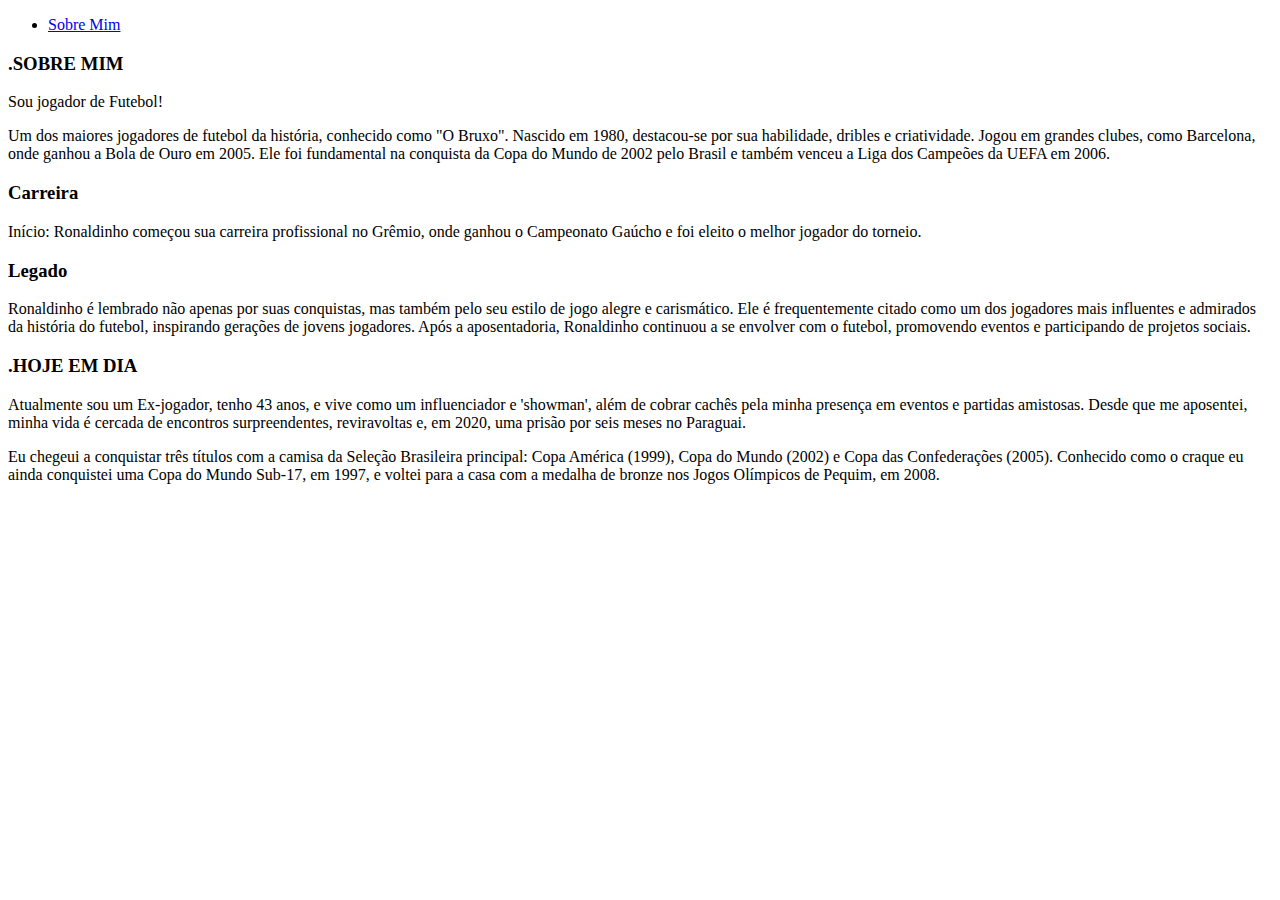
==== sobre mim.html @ 363a02e1 "commit 1" ====
<!DOCTYPE html>
<html lang="en">
<head>
    <meta charset="UTF-8">
    <meta name="viewport" content="width=device-width, initial-scale=1.0">
    <title>Document</title>
    <link rel="stylesheet" href=".html">
    <link rel="stylesheet" href=".css">
</head>
<body>
    
</body>
<nav>
    <ul>
        <li>
            <a href="sobre mim.html"> Sobre Mim</a>


               
    </ul>
</nav>
<main>
    <section>
        <h3>.SOBRE MIM</h3>
        <p>Sou jogador de Futebol!</p>
        <P>
           Um dos maiores jogadores de futebol da história, conhecido como "O Bruxo". Nascido em 1980, destacou-se por sua habilidade,
            dribles e criatividade. Jogou em grandes clubes, como Barcelona, onde ganhou a Bola de Ouro em 2005. 
           Ele foi fundamental na conquista da Copa do Mundo de 2002 pelo Brasil e também venceu a Liga dos 
           Campeões da UEFA em 2006.
        </P>
    </section>
    <section>
 <h3>Carreira</h3>
 <p>
    Início: Ronaldinho começou sua carreira profissional no Grêmio, onde ganhou o Campeonato Gaúcho e foi eleito o melhor jogador do torneio.
 </p>
 <h3>Legado</h3>
 <p>
    Ronaldinho é lembrado não apenas por suas conquistas, mas também pelo seu estilo de jogo alegre e carismático. Ele é frequentemente citado como um dos jogadores mais influentes e admirados da história do futebol, inspirando gerações de jovens jogadores. Após a aposentadoria, Ronaldinho continuou a se envolver com o futebol, promovendo eventos e participando de projetos sociais.
 </p>

    </section>
    <section>
  
        <p>
            <h3>.HOJE EM DIA</h3>
           Atualmente sou um Ex-jogador, tenho 43 anos, e vive como um influenciador e 'showman', além de cobrar cachês pela minha presença em eventos e partidas amistosas. Desde que me aposentei, minha vida é cercada de encontros surpreendentes, reviravoltas e, em 2020, uma prisão por seis meses no Paraguai.

           <p>   Eu chegeui a conquistar três títulos com a camisa da Seleção Brasileira principal: Copa América (1999), Copa do Mundo (2002) e Copa das Confederações (2005). Conhecido como o craque  eu ainda conquistei uma Copa do Mundo Sub-17, em 1997, e voltei para a casa com a medalha de bronze nos Jogos Olímpicos de Pequim, em 2008.</p>
        
        </p>
        
    </section>
    
</main>

</body>
</html>
---- .css ----
body{
    background-color: white;
    background-image: url(https://wallpapers.com/images/hd/number-10-ronaldinho-1l6odesm6ov49o6o.jpg);
    color: white;
    font-family: Arial, Helvetica, sans-serif;
}
ul{
    display: flex;
    justify-content: space-between;
    list-style-type: none;
    align-items: center;
    padding: 16px;

}
a{
    color: yellow;
    text-decoration: none;
}   

img {
    width: 150px;
    height: 150x;
    border-radius: 50%;
    border: 5px solid black;
}
.center{
    text-align: center; 
}
footer {
    text-align: center;
    justify-content: center;
    align-items: center;
}
.instagram{
    margin: 10px;
    width: 9vh;
    height: 9vh;
    border: none;
    border-radius: 9px;
}
.youtube{
    margin: 10px;
    width: 9vh;
    height: 9vh;
    border: none;
    border-radius: 9px;
}
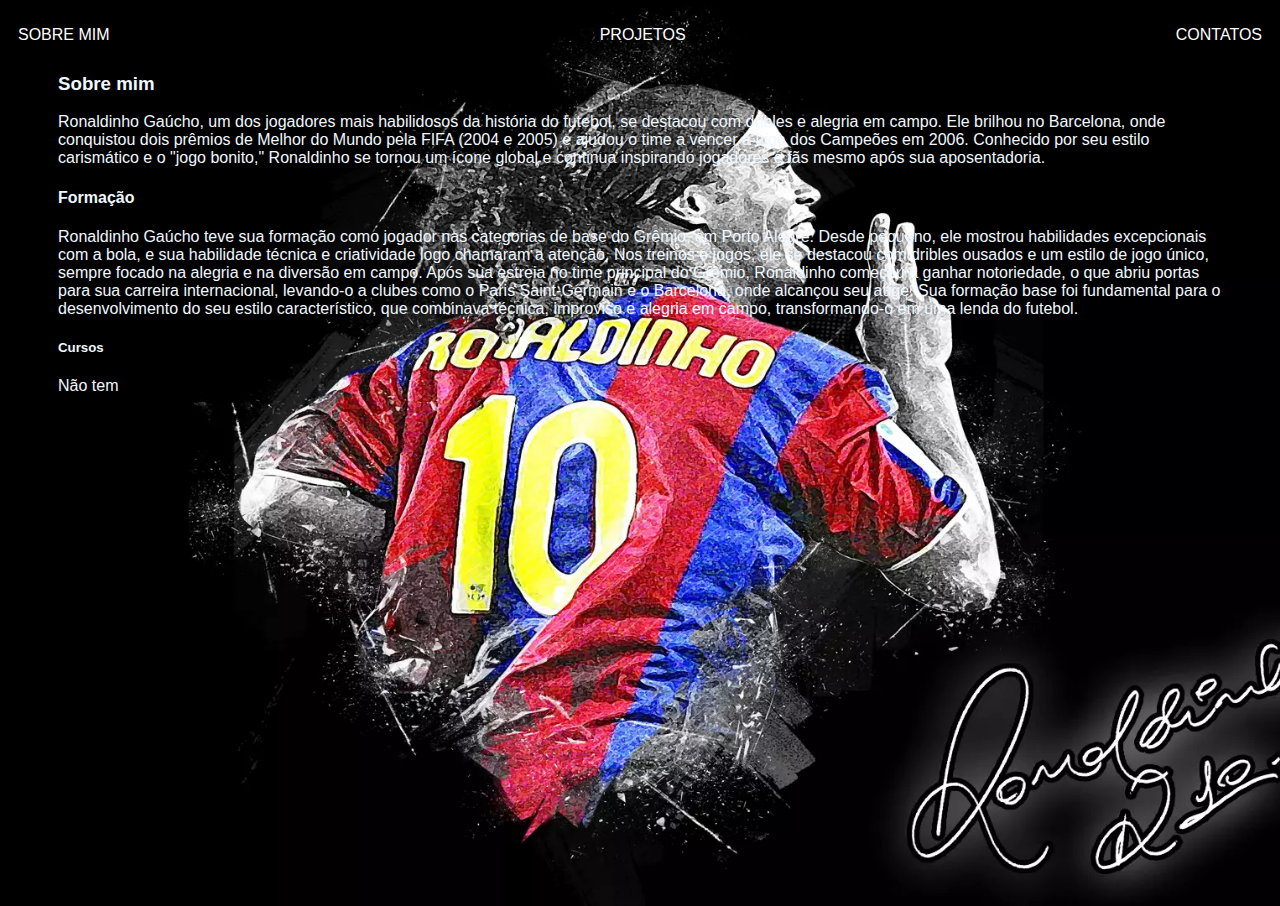
==== commit b3b36b01: "O Bruxo" ====
--- a/sobre mim.html
+++ b/sobre mim.html
@@ -3,58 +3,49 @@
 <head>
     <meta charset="UTF-8">
     <meta name="viewport" content="width=device-width, initial-scale=1.0">
-    <title>Document</title>
-    <link rel="stylesheet" href=".html">
-    <link rel="stylesheet" href=".css">
+    <title>Sobre minha pessoa</title>
+    <link rel="stylesheet" href="estilo.css">
+   
 </head>
 <body>
-    
-</body>
-<nav>
-    <ul>
-        <li>
-            <a href="sobre mim.html"> Sobre Mim</a>
-
-
-               
+    <nav>
+        <ul>
+            <li>
+                <a href="estilo.css">SOBRE MIM</a>
+            </li>
+            <li>
+                <a >PROJETOS</a>
+            </li>
+            <li>
+            <a >CONTATOS</a>
+        </li>
     </ul>
 </nav>
 <main>
     <section>
-        <h3>.SOBRE MIM</h3>
-        <p>Sou jogador de Futebol!</p>
-        <P>
-           Um dos maiores jogadores de futebol da história, conhecido como "O Bruxo". Nascido em 1980, destacou-se por sua habilidade,
-            dribles e criatividade. Jogou em grandes clubes, como Barcelona, onde ganhou a Bola de Ouro em 2005. 
-           Ele foi fundamental na conquista da Copa do Mundo de 2002 pelo Brasil e também venceu a Liga dos 
-           Campeões da UEFA em 2006.
-        </P>
+        <h3>Sobre mim</h3>
+ 
+        <p>
+            Ronaldinho Gaúcho, um dos jogadores mais habilidosos da história do futebol, se destacou com dribles e alegria em campo. Ele brilhou no Barcelona, onde conquistou dois prêmios de Melhor do Mundo pela FIFA (2004 e 2005) e ajudou o time a vencer a Liga dos Campeões em 2006. Conhecido por seu estilo carismático e o "jogo bonito," Ronaldinho se tornou um ícone global e continua inspirando jogadores e fãs mesmo após sua aposentadoria.
+ 
+        </p>
     </section>
     <section>
- <h3>Carreira</h3>
- <p>
-    Início: Ronaldinho começou sua carreira profissional no Grêmio, onde ganhou o Campeonato Gaúcho e foi eleito o melhor jogador do torneio.
- </p>
- <h3>Legado</h3>
- <p>
-    Ronaldinho é lembrado não apenas por suas conquistas, mas também pelo seu estilo de jogo alegre e carismático. Ele é frequentemente citado como um dos jogadores mais influentes e admirados da história do futebol, inspirando gerações de jovens jogadores. Após a aposentadoria, Ronaldinho continuou a se envolver com o futebol, promovendo eventos e participando de projetos sociais.
- </p>
+        <h4>Formação</h4>
+        <p>
+            Ronaldinho Gaúcho teve sua formação como jogador nas categorias de base do Grêmio, em Porto Alegre. Desde pequeno, ele mostrou habilidades excepcionais com a bola, e sua habilidade técnica e criatividade logo chamaram a atenção. Nos treinos e jogos, ele se destacou com dribles ousados e um estilo de jogo único, sempre focado na alegria e na diversão em campo.
 
+            Após sua estreia no time principal do Grêmio, Ronaldinho começou a ganhar notoriedade, o que abriu portas para sua carreira internacional, levando-o a clubes como o Paris Saint-Germain e o Barcelona, onde alcançou seu auge. Sua formação base foi fundamental para o desenvolvimento do seu estilo característico, que combinava técnica, improviso e alegria em campo, transformando-o em uma lenda do futebol.
+        </p>
     </section>
     <section>
-  
+        <h5>Cursos</h5>
         <p>
-            <h3>.HOJE EM DIA</h3>
-           Atualmente sou um Ex-jogador, tenho 43 anos, e vive como um influenciador e 'showman', além de cobrar cachês pela minha presença em eventos e partidas amistosas. Desde que me aposentei, minha vida é cercada de encontros surpreendentes, reviravoltas e, em 2020, uma prisão por seis meses no Paraguai.
-
-           <p>   Eu chegeui a conquistar três títulos com a camisa da Seleção Brasileira principal: Copa América (1999), Copa do Mundo (2002) e Copa das Confederações (2005). Conhecido como o craque  eu ainda conquistei uma Copa do Mundo Sub-17, em 1997, e voltei para a casa com a medalha de bronze nos Jogos Olímpicos de Pequim, em 2008.</p>
-        
+           Não tem
         </p>
-        
     </section>
-    
 </main>
-
+ 
+   
 </body>
-</html>
-
+</html>--- a/estilo.css
+++ b/estilo.css
@@ -0,0 +1,128 @@
+body {
+    background-image: url(wallpaper.webp);
+    background-position: center;
+    background-repeat: no-repeat;
+    background-size: cover;
+    height: 98vh;
+    color: aliceblue;
+    font-family: Arial, Helvetica, sans-serif;
+}
+ul{
+    display: flex;
+    justify-content: space-between;
+    list-style-type: none;
+    align-items: center;
+    padding: 10px;
+}
+a{
+    color:aliceblue;
+    text-decoration: none;
+    transition: .5s ease;
+    color: #ffffff;
+   
+}
+img{
+    width: 150px;
+    height: 150px;
+    border-radius: 50%;
+    border: 5px solid #ffd900;
+}
+.center{
+    text-align: center;
+}
+h1{
+    color: #ff0000;
+}
+ 
+.content
+{
+    height: 19vh;
+}
+ 
+footer{
+    color: #6d0000;
+    text-align: center;
+    justify-content: center;
+    align-items: center;
+}
+ 
+ 
+.youtube
+{
+    margin: 10px;
+    width: 7vh;
+    height: 7vh;
+    border: none;
+    transition: .3s;
+    border-radius: 12px;
+}
+ 
+.X{
+    margin: 10px;
+    width: 7vh;
+    height: 7vh;
+    border: none;
+    transition: .3s;
+    border-radius: 12px;
+ 
+}
+ 
+.instagram{
+    margin: 10px;
+    width: 7vh;
+    height: 7vh;
+    border: none;
+    border-radius: 12px;
+}
+.container
+{
+    padding: 0px 50px;
+}
+nav a:hover
+{
+    color:#b7b7b7;
+    background-color: #144076;
+    border-radius: 6px;
+    font-weight: 600;
+   
+}
+main{
+   padding: 0px 50px;
+}
+form{
+    padding: 0px 50px;
+}
+ 
+.card{
+    border-radius: 6%;
+    border: 1px solid rgba(0, 0, 0, 0.4);
+    width: 24vh;
+    height: 40vh;
+    text-align: center;
+    background-image: url(borda.png);
+    color: rgb(4, 0, 255);
+    }
+ 
+.card p
+{
+    height: 50px;
+    color: #000;
+    font-size: 1.2rem;
+}
+ 
+.card button
+{
+    border: none;
+    align-items: center;
+    justify-content: center;
+    border-radius: 4px;
+    background: #2285ff;
+}
+.Ronaldinho
+{
+ border: none;
+ margin: 10px;
+ width: 14vh;
+ height: 14vh;
+ border-radius: 9px;
+}